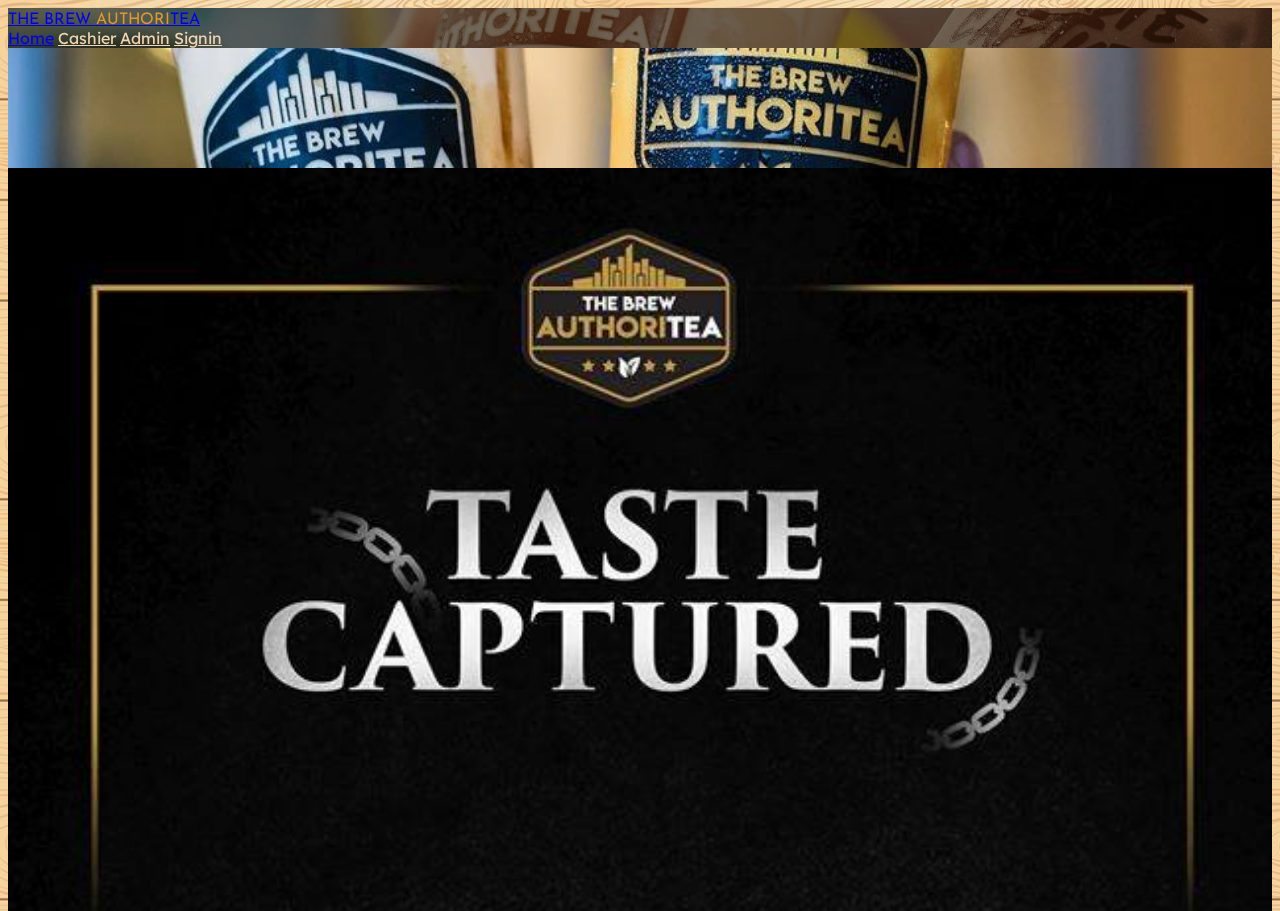
==== index.html @ 2fec0099 "prod" ====
<!DOCTYPE html>
<html lang="en">
<head>
    <meta charset="UTF-8">
    <meta http-equiv="X-UA-Compatible" content="IE=edge">
    <meta name="viewport" content="width=device-width, initial-scale=1.0">
    <link href="https://cdn.jsdelivr.net/npm/bootstrap@5.0.2/dist/css/bootstrap.min.css" rel="stylesheet" integrity="sha384-EVSTQN3/azprG1Anm3QDgpJLIm9Nao0Yz1ztcQTwFspd3yD65VohhpuuCOmLASjC" crossorigin="anonymous">
    <script src="https://cdn.jsdelivr.net/npm/bootstrap@5.1.3/dist/js/bootstrap.bundle.min.js"></script>

    <title>Shop</title>

    <link rel="stylesheet" href="style.css">

    <script type="text/javascript" src="js/logout.js"></script>
</head>
<body >
    <nav class="head navbar pt-4 pb-4 mb-4">
        <div class="container">
            <div class="d-flex align-items-center justify-content-center justify-content-md-between w-100 flex-wrap">

                <div class="d-flex align-items-center justify-content-center flex-wrap" >
                    <a class="navbar-brand text-light logo fs-3" href="index.html">
                        THE BREW 
                        <span class="text-light logo"><span style="color: #de9931;" >AUTHORI</span>TEA</span>
                    </a>
                </div>

                <div class="d-flex gap-0 gap-sm-4 justify-content-evenly text-capitalize ">
                    <a class="navbar-brand me-0 text-light display-6 "  href="index.html" >Home</a>
                    <a id="cashier-link" class="navbar-brand me-0 display-6" style="color: #f2d4b1;" href="cashier.html" >Cashier</a>
                    <a id="admin-link" class="navbar-brand me-0 display-6" style="color: #f2d4b1;" href="admin.html" >Admin</a>
                    <a id="signin" class="navbar-brand me-0 display-6" style="color: #f2d4b1;" href="signin.html" >Signin</a>
                </div>
            </div>
        </div>

        <script type="text/javascript"> 
            let role = localStorage.getItem("role");
            let cashier = document.getElementById("cashier-link");
            let admin = document.getElementById("admin-link");
            let signin = document.getElementById("signin");

            if( role !== "admin"  ) admin.setAttribute("class", "d-none")
            
            if( role !== "cashier" ) cashier.setAttribute("class", "d-none")
            
            if ( role !== null ) { // change signin button to logout btn
                signin.innerHTML = '<a class="navbar-brand text-danger " id="logout" onclick="logout()" href="signin.html" >Logout</a>'
            }   
        </script>
    </nav>
    
    <div class="container">
        <div id="carouselExampleControls" class="carousel slide rounded " data-bs-ride="carousel" style="height: 120px; overflow: hidden;">
            <div class="carousel-inner">
                <div class="carousel-item active">
                    <img 
                        src="asset/double.jpg"
                        width="100%"
                        height="100%"
                    />
                </div>
                <div class="carousel-item ">
                    <img 
                        src="asset/tea.png"
                        width="100%"
                        height="100%"
                    />
                </div>
                </div>
           
          </div>
    </div>

    <div class="container mt-1 mt-md-5 mb-5 d-flex gap-3" >
        <div class="d-none d-md-block w-25" >
            <div class="shadow-lg p-2 bg-light mb-3 rounded " >
                <img class="img rounded" src="asset/taste.jpg" alt="taste" width="100%" />

                <h5 class="text-center mt-3 " style="color: #9c6006; " >Capture Your Taste</h5>
            </div>

            <div class="shadow-lg p-2 bg-light mb-3 rounded" >
                <img class="img" src="asset/butter.jpg" alt="butter" width="100%" />

                <h5 class="text-center mt-3 " style="color: #9c6006; " >Try Our New Flavor</h5>
            </div>
        </div>

        <div class="w-100 w-md-75 menu shadow-lg p-5 bg-light rounded" >
            <div class="text-center" >
                <img width="120" src="asset/logo.png" height="120" />
            </div>
            <h1 class="text-primary fw-light fst-italic mb-5 text-center"  >Authoritea's Menu</h1>


            <h2 class="text-primary fw-light" >Best Sellers</h2>

            <div class="border-dotted mt-2 mb-4 " ></div>
            
            <div id="best-seller-list" >
                <div  class="d-flex justify-content-between mb-3" >
                    <div class="">
                        <h5 class="m-0 p-0" >Winter Classic Milktea</h5>
                        <p class="fw-light">Taste in Japan</p>
                    </div>
    
                    <div class="d-flex gap-3" >
                        <p class="text-primary text-nowrap" >M-85</p>
                        <p class="text-primary text-nowrap" >L-95</p>
                    </div>
                </div>
                
            </div>
            

            <h2 class="text-primary fw-light mt-5" >Milktea</h2>

            <div class="border-dotted mt-2 mb-4 " ></div>
            
            <div id="milktea-list"></div>

            <h2 class="text-primary fw-light mt-5" >Coffee</h2>

            <div class="border-dotted mt-2 mb-4 " ></div>
            
            <div id="coffee-list"></div>

            <h2 class="text-primary fw-light mt-5" >Snack</h2>

            <div class="border-dotted mt-2 mb-4 " ></div>
            
            <div id="snack-list"></div>
           
        </div>
    </div>

    <script type="text/javascript" src="js/home.js"></script>
   
</body>
</html>
---- style.css ----
@import url('https://fonts.googleapis.com/css2?family=Allura&family=Josefin+Sans:wght@700&family=Lexend:wght@100;200;300;400;500;600;700;800;900&display=swap');

body {
    font-family: 'Lexend', sans-serif;
    background: url("asset/wood.jpg");
    min-width: 360px;
}

p { 
    padding: 0;
    margin: 0;
}

.logo {
    font-family: 'Josefin Sans', sans-serif;
    /* font-size: 2em; */
}

.bubbles {
    position: absolute;
    height: 50px;
    width: 50px;
    background: rgba(255, 255, 255, 0.5);
    border-radius: 50%;
}

.head {
    background: url("asset/header.jpg");
    background-repeat: no-repeat;
    background-position: center;
    /* background-attachment: fixed; */
    background-size: cover;
    backdrop-filter: blur(5px);
}

.title {
    padding-top: 0.8em;
}

.lighten {
    background-color: rgba(255, 255, 255, 0.3);
    -webkit-backdrop-filter: blur(5px);
    backdrop-filter: blur(5px);
    border-radius: 20px;
    /* margin-top: 5em; */
    padding: 1.5em;
}


.img {
    --mask: 
    linear-gradient(#000 0 0) top/100% calc(100% - 3px) no-repeat,
    conic-gradient(from -45deg at bottom,#0000,#000 1deg 89deg,#0000 90deg) bottom/6.00px 3px repeat-x;
    -webkit-mask: var(--mask);
    mask: var(--mask);
}



/* custom styles */

.bg-custom {
    background-color: #de9931 !important;
}

.btn-warning, .btn-warning:hover, .btn-warning:active, .btn-warning:visited, .btn-warning:focus {
    background-color: #de9931 !important;
    color: #fff;
    border: none !important;
}

.text-primary {
    color: #9c6006 !important;
}

.text-secondary {
    color: #de9931 !important;
}

.font-family-Allura {
    font-family: 'Allura', cursive;
}

.bg-light {
    background-color: #f7f4f0 !important;
}

.rounded-20 {
    border-radius: 20px !important;
}

@media (min-width: 768px) {
    .w-md-25 {
        width: 25% !important;
    }
    .w-md-50 {
        width: 50% !important;
    }
    .w-md-60 {
        width: 60% !important;
    }
    .w-md-40 {
        width: 40% !important;
    }
    .w-md-75 {
      width: 75% !important;
    }
    .h-md-75 {
      height: 75% !important;
    }
    #menu th, #menu td {
        padding: 1.2rem !important;
    }

}

.border-dotted{
    border-bottom: 4px dotted black;
}
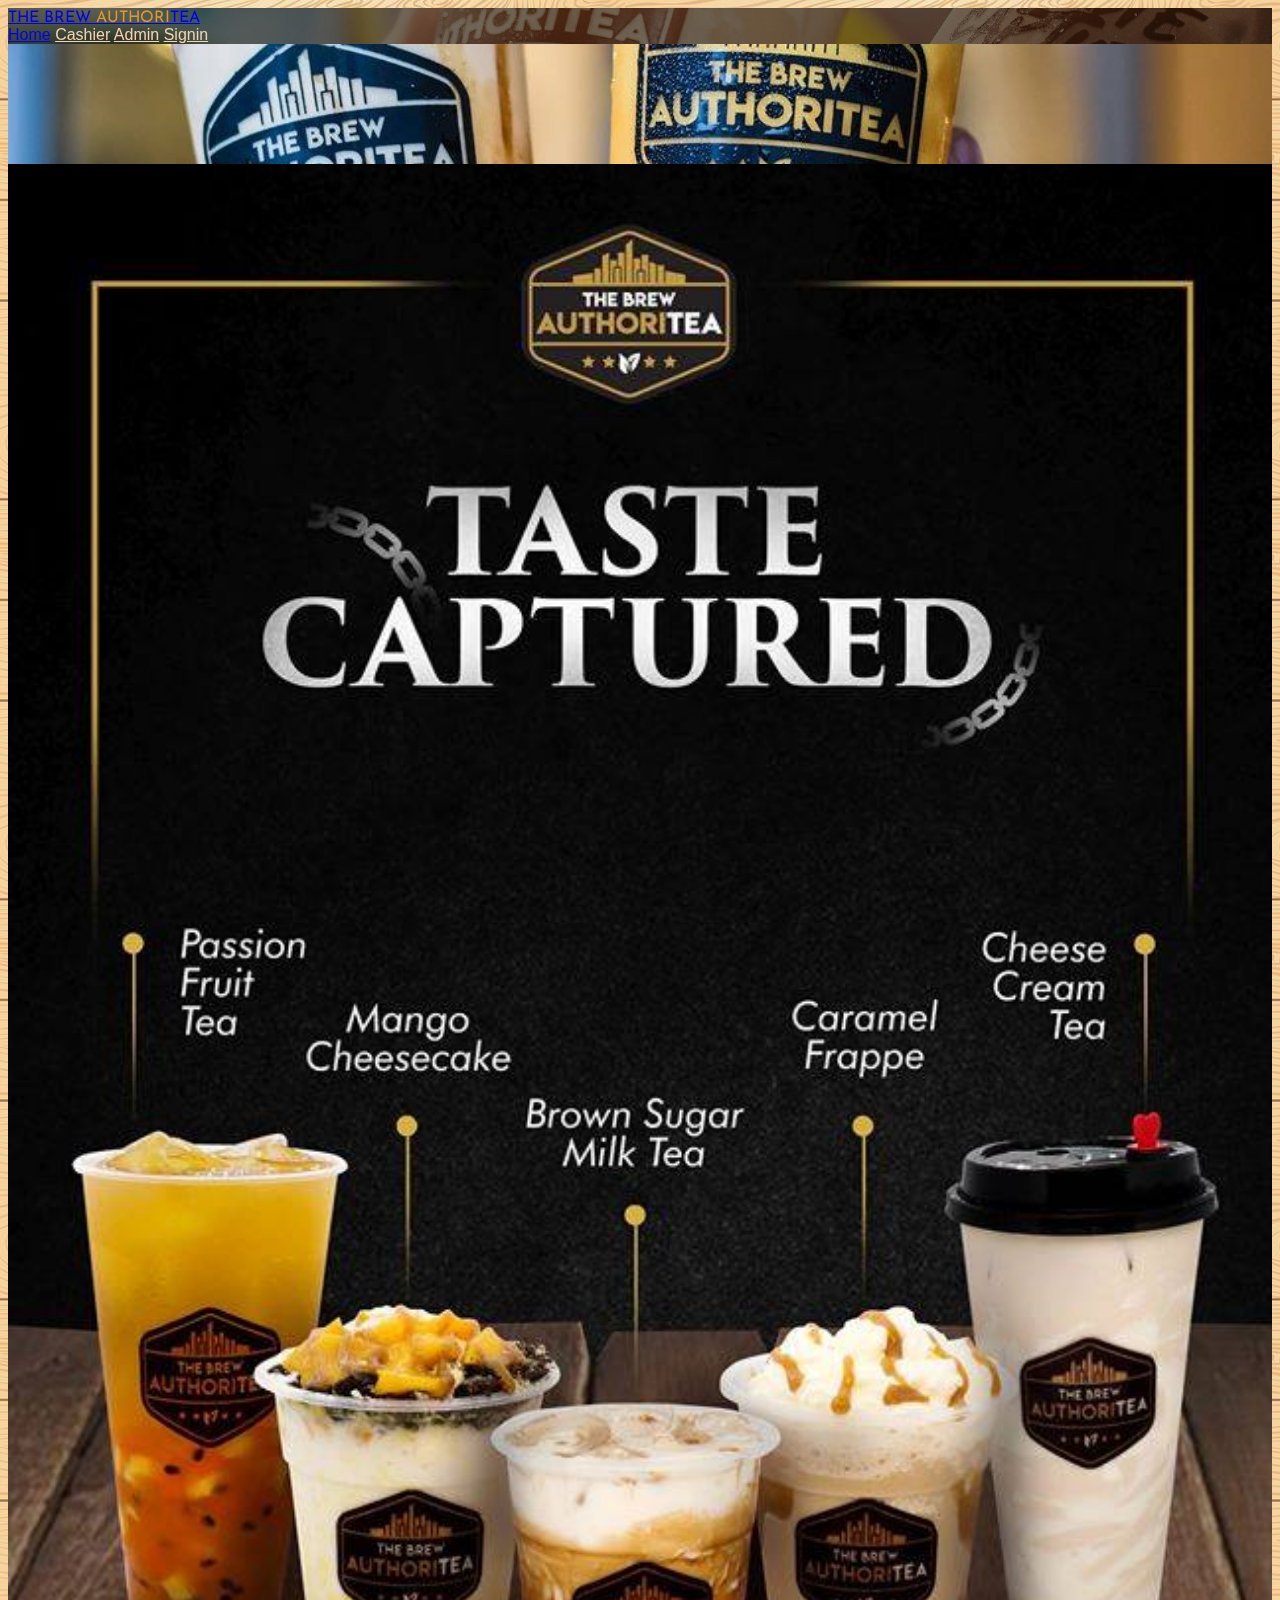
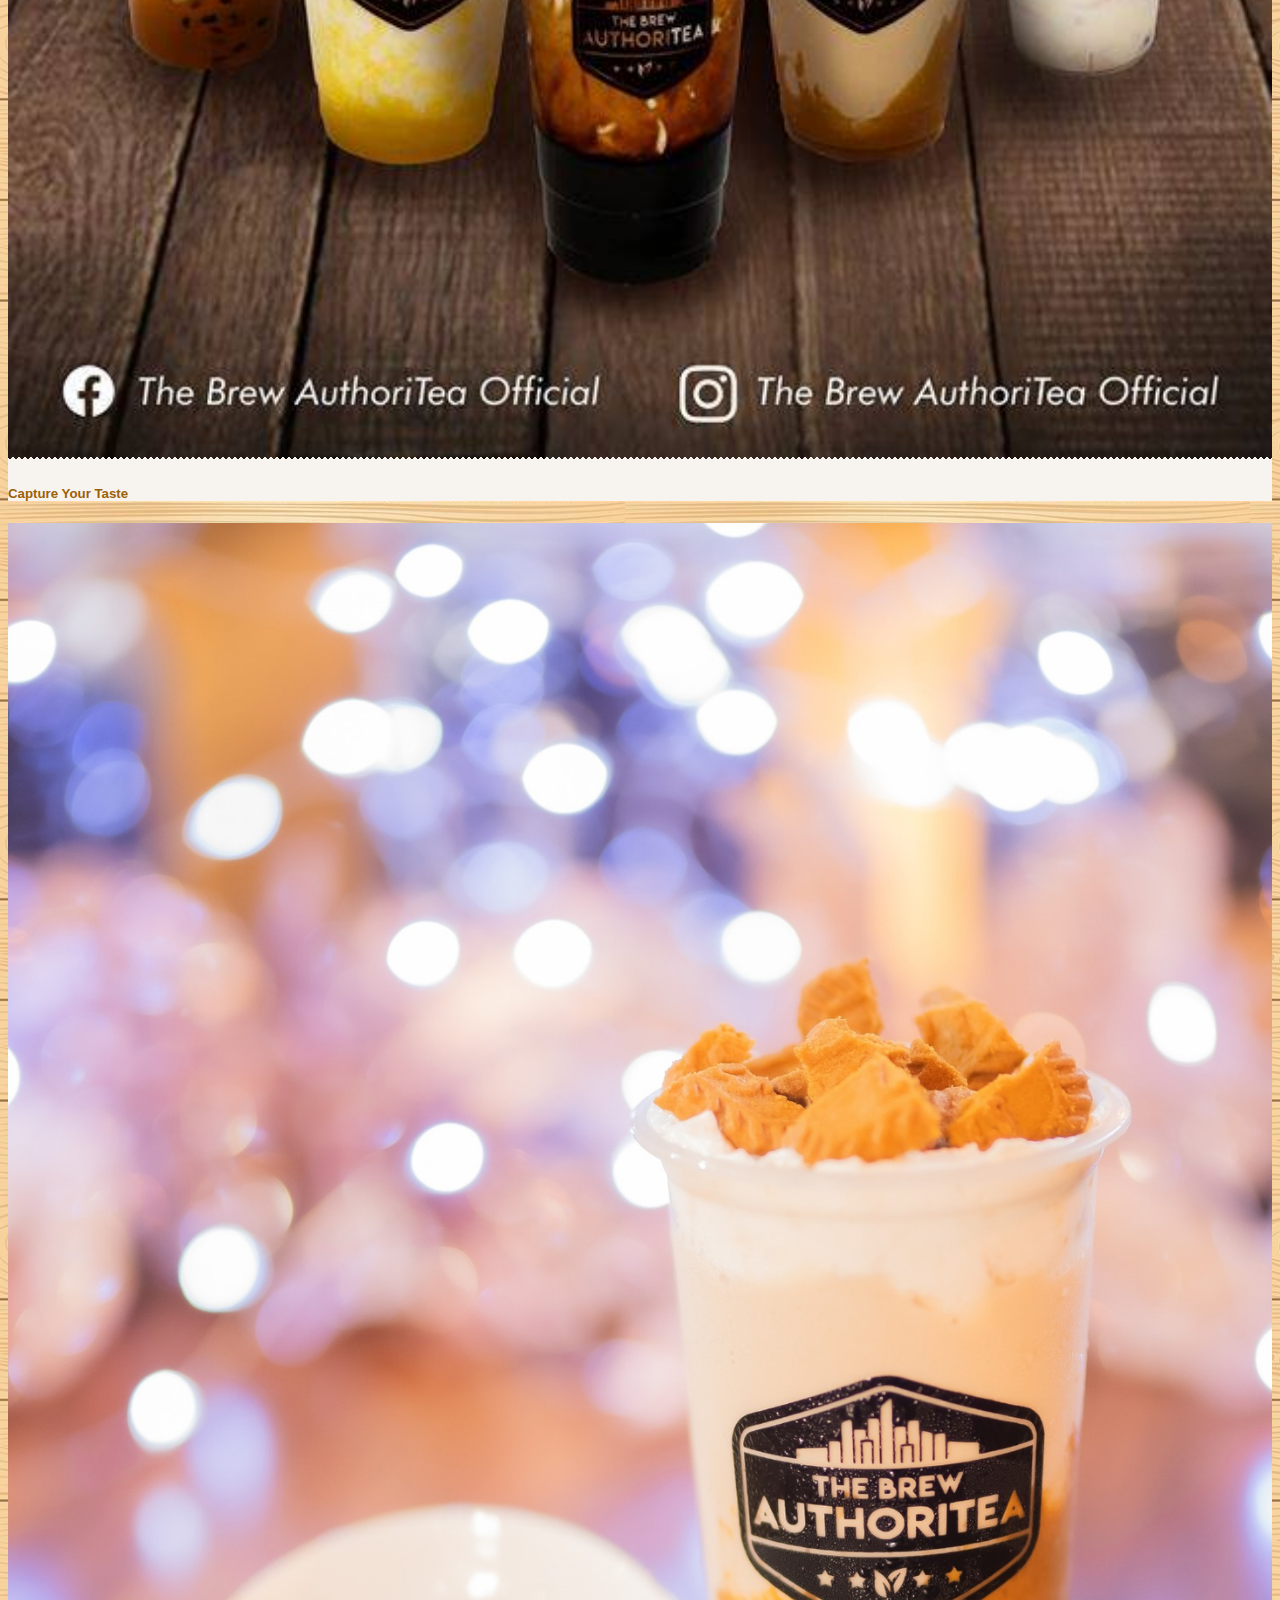
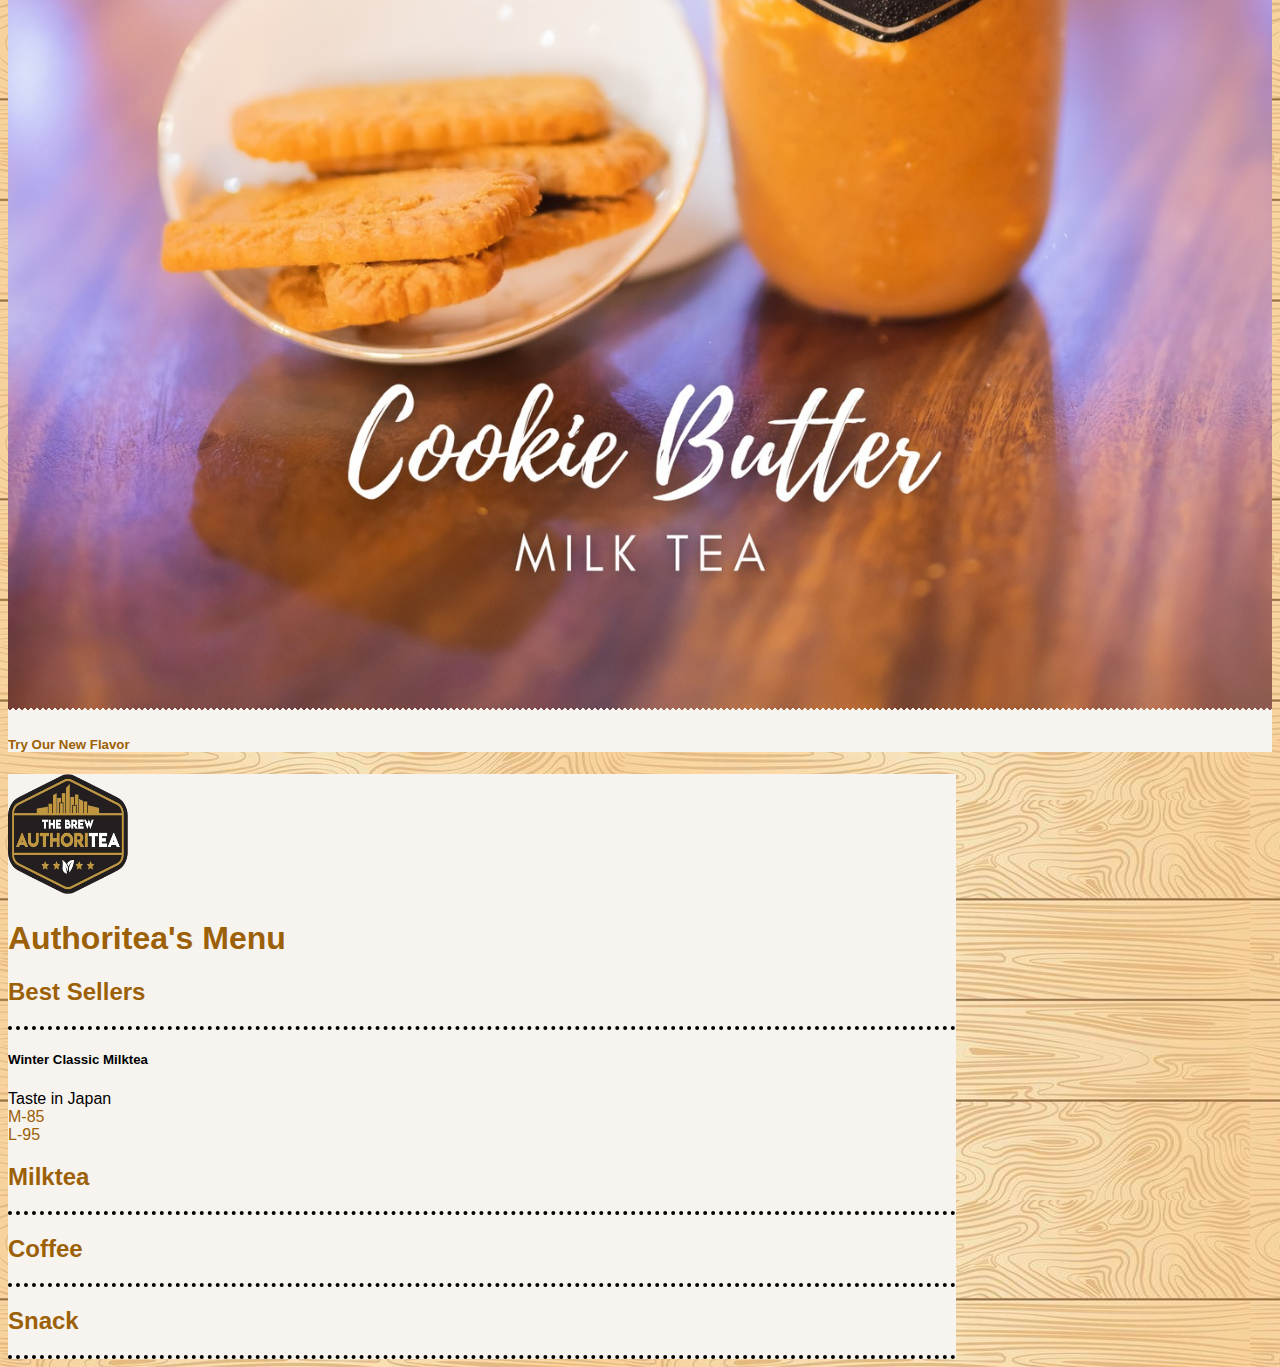
==== commit 57effb15: "prod" ====
--- a/index.html
+++ b/index.html
@@ -45,7 +45,7 @@
             if( role !== "cashier" ) cashier.setAttribute("class", "d-none")
             
             if ( role !== null ) { // change signin button to logout btn
-                signin.innerHTML = '<a class="navbar-brand text-danger " id="logout" onclick="logout()" href="signin.html" >Logout</a>'
+                signin.innerHTML = '<a class="navbar-brand text-danger " id="logout" onclick="logout()" href="#" >Logout</a>'
             }   
         </script>
     </nav>
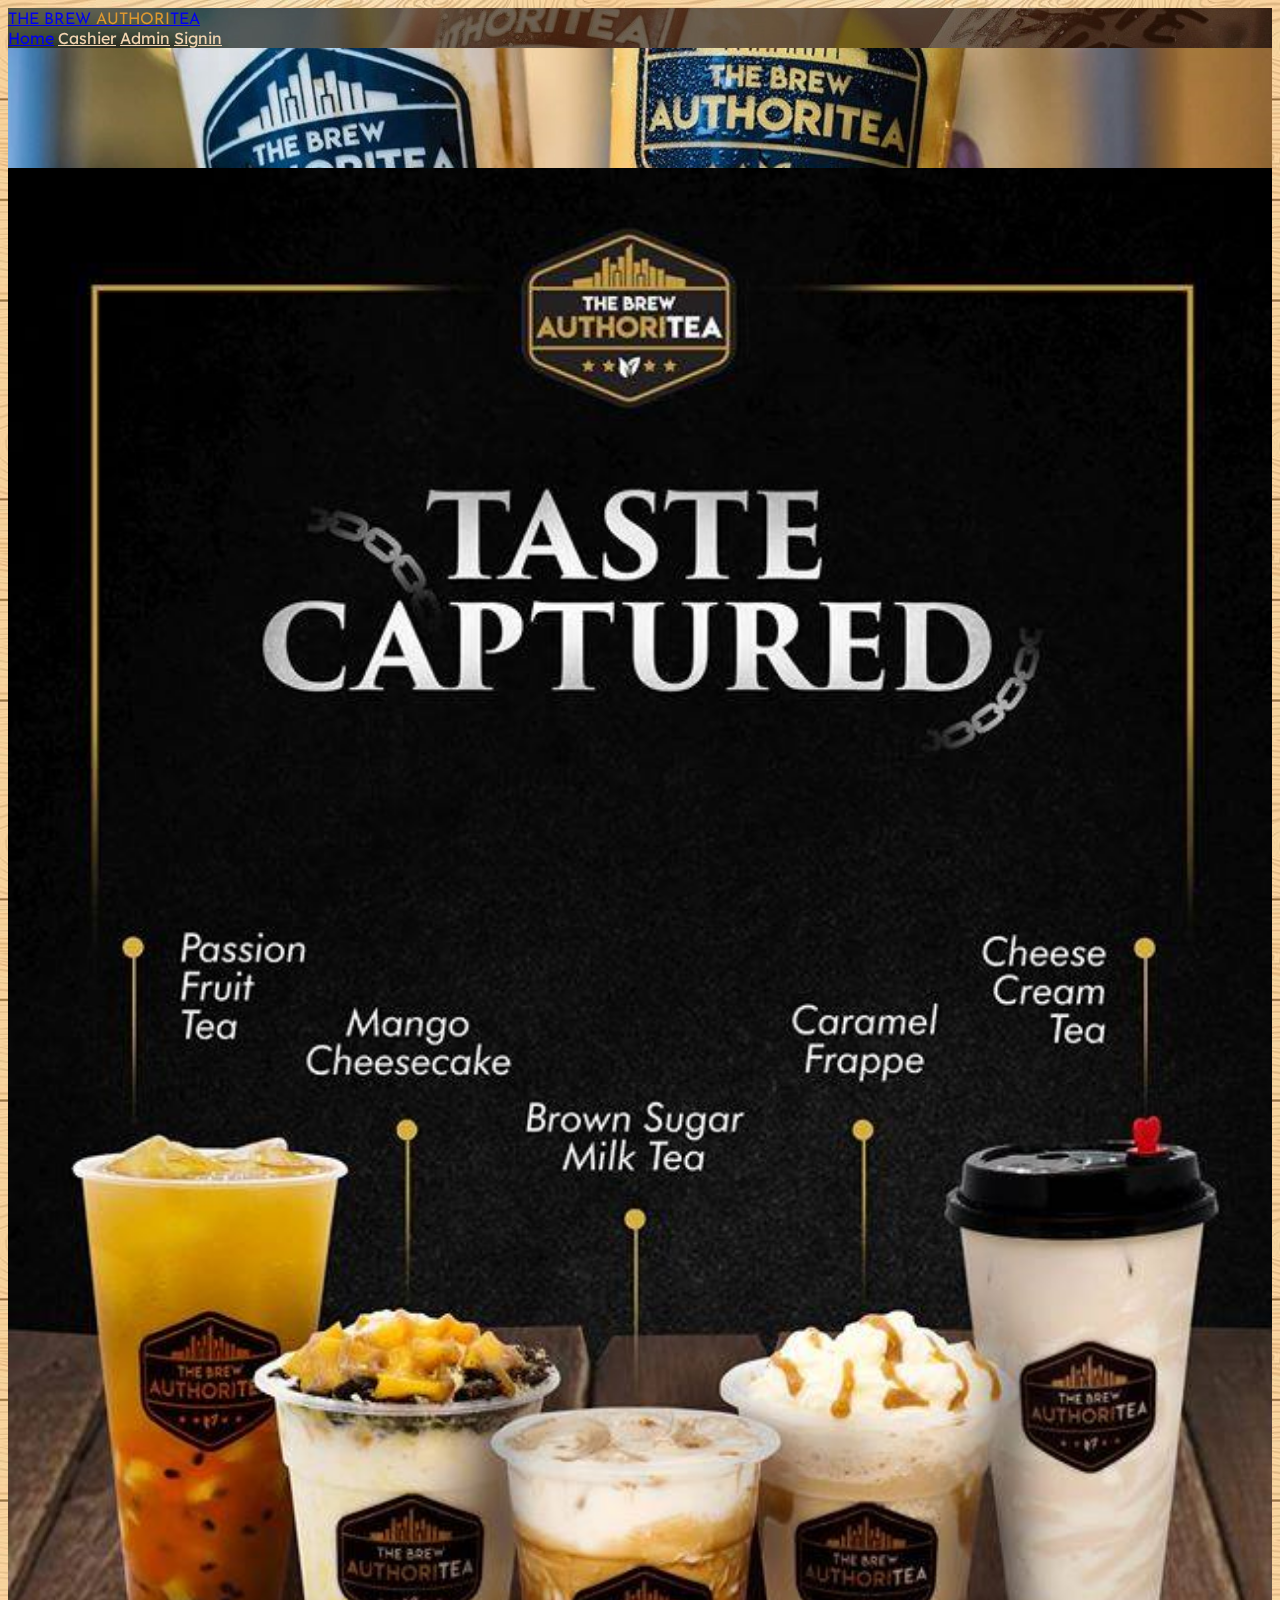
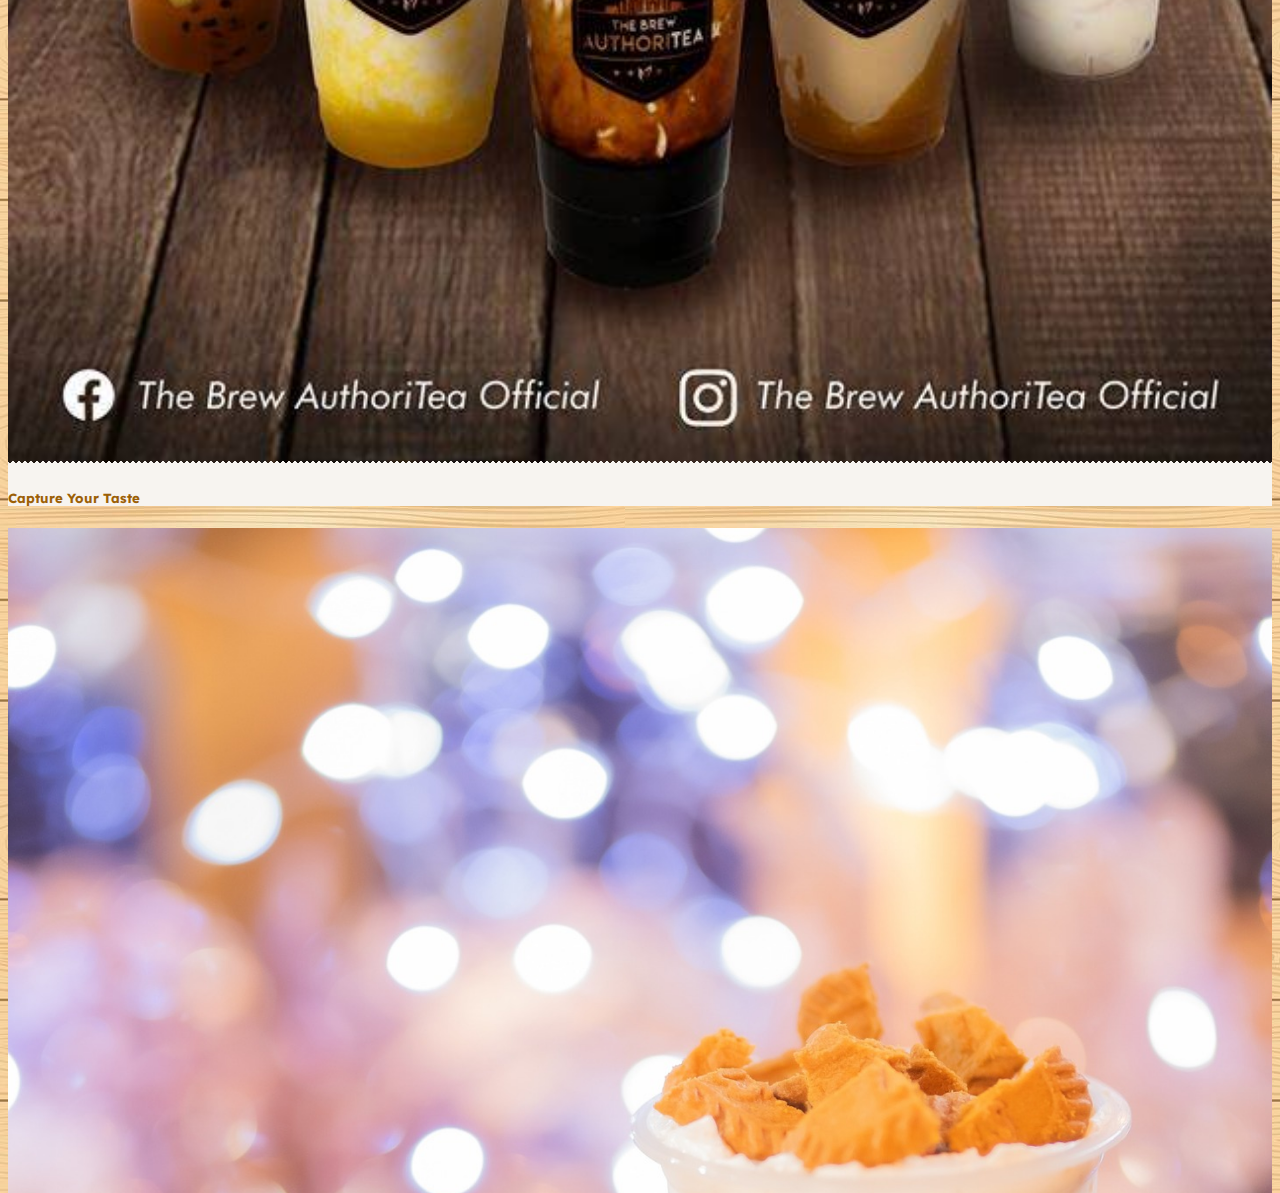
==== commit 121e832d: "prod" ====
--- a/index.html
+++ b/index.html
@@ -25,7 +25,7 @@
                     </a>
                 </div>
 
-                <div class="d-flex gap-0 gap-sm-4 justify-content-evenly text-capitalize ">
+                <div class="d-flex gap-3 gap-sm-4 justify-content-evenly text-capitalize ">
                     <a class="navbar-brand me-0 text-light display-6 "  href="index.html" >Home</a>
                     <a id="cashier-link" class="navbar-brand me-0 display-6" style="color: #f2d4b1;" href="cashier.html" >Cashier</a>
                     <a id="admin-link" class="navbar-brand me-0 display-6" style="color: #f2d4b1;" href="admin.html" >Admin</a>
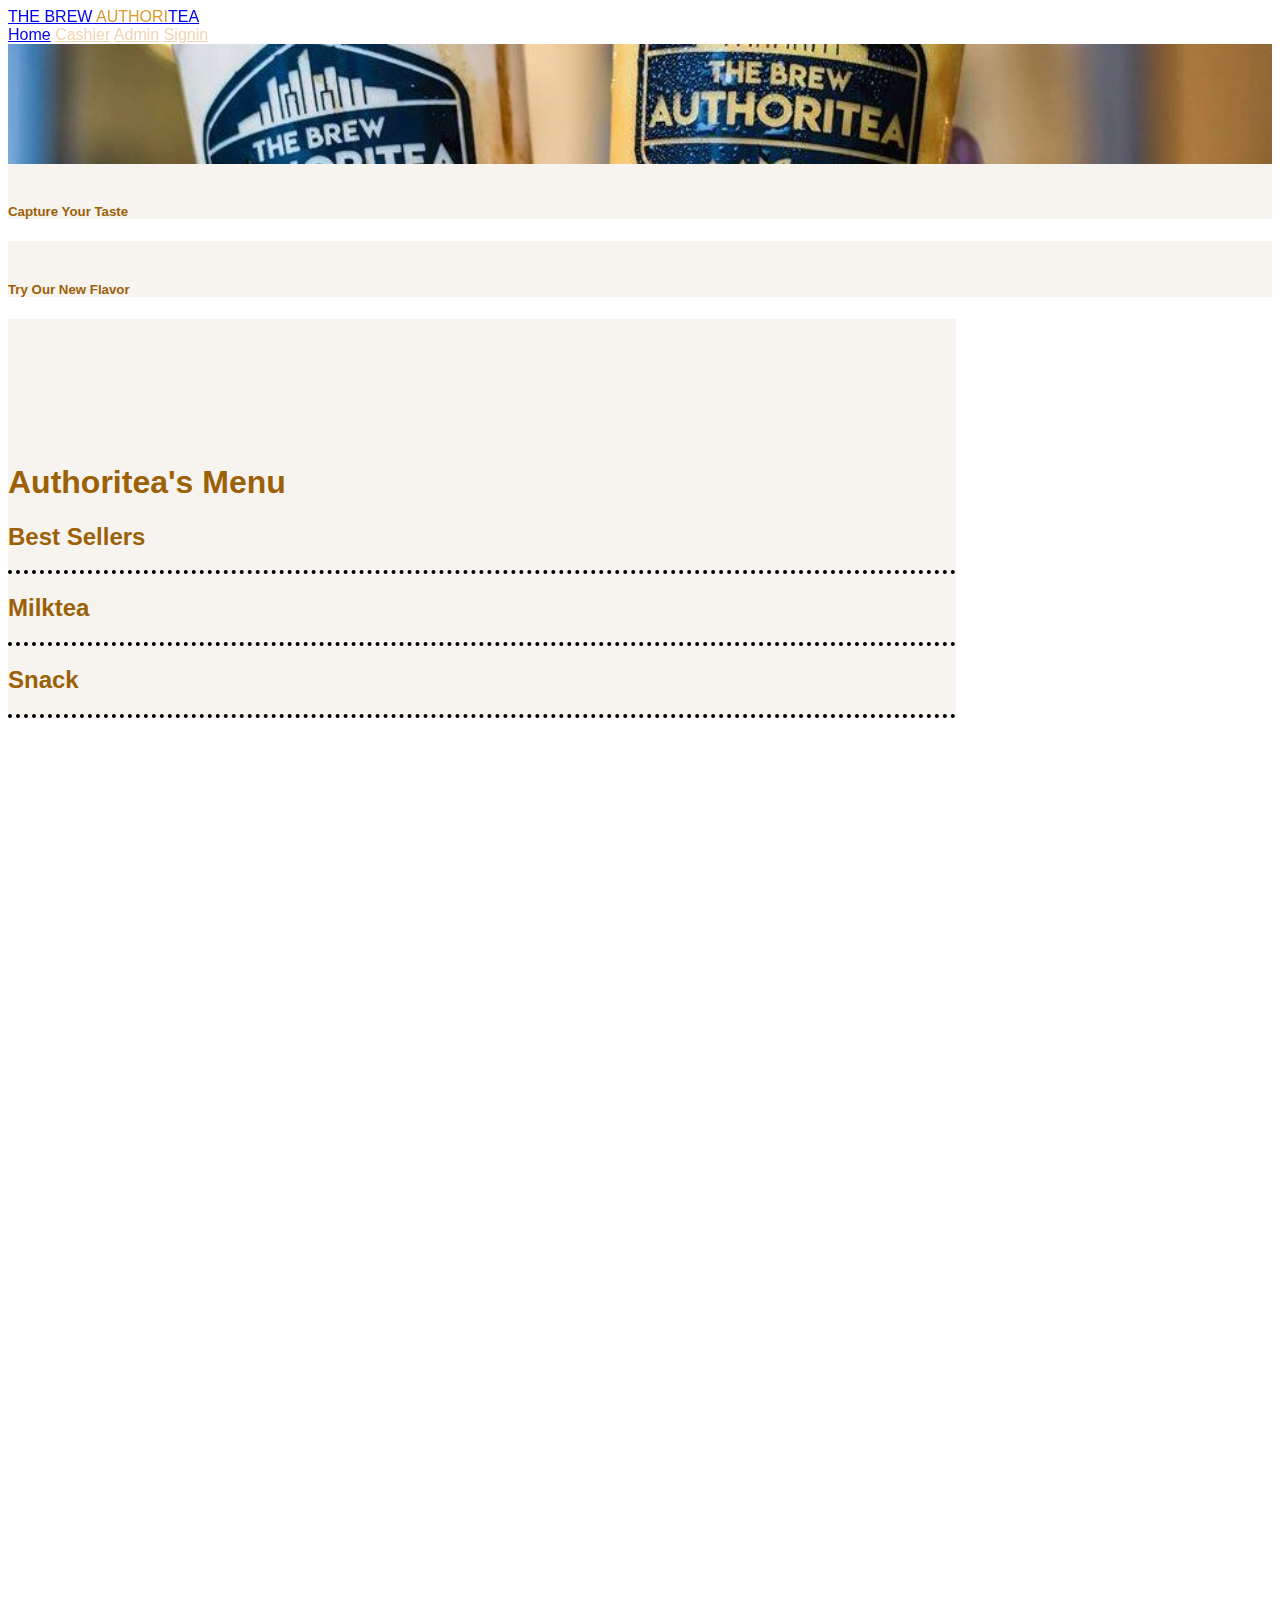
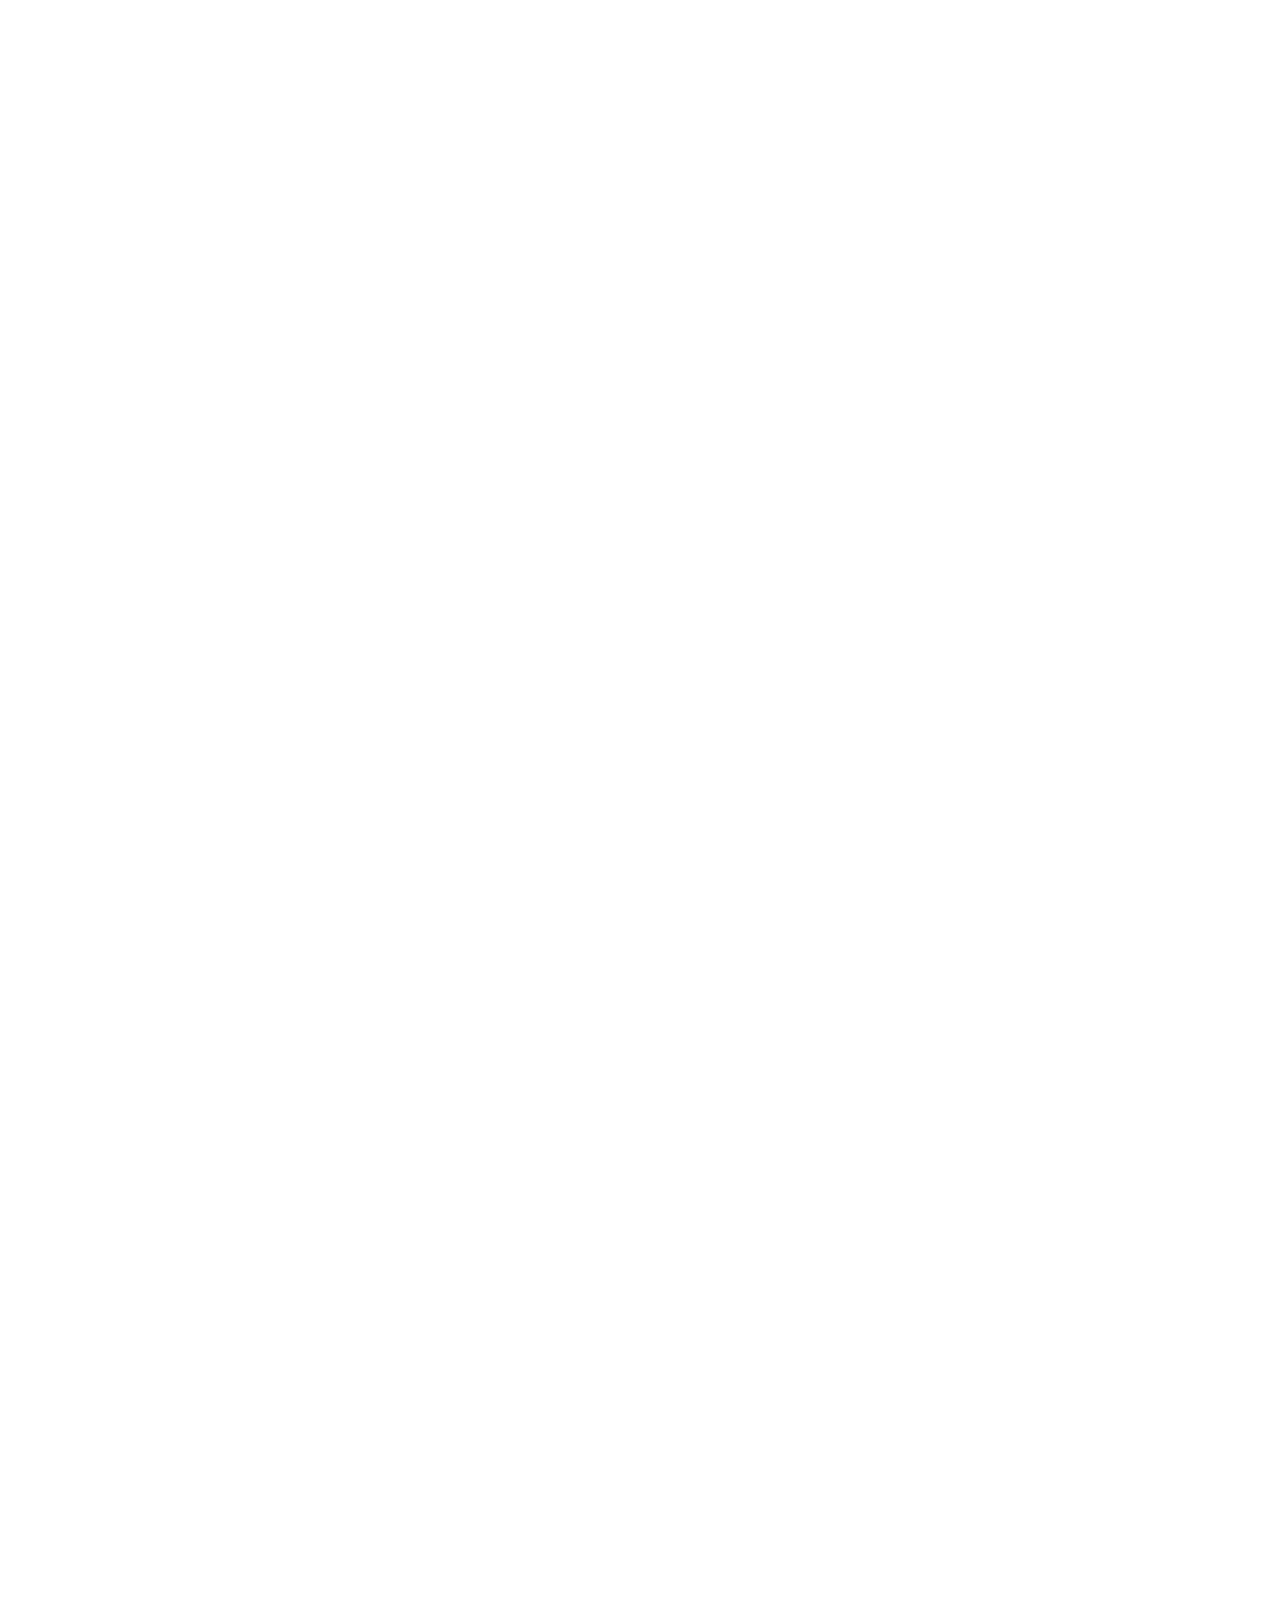
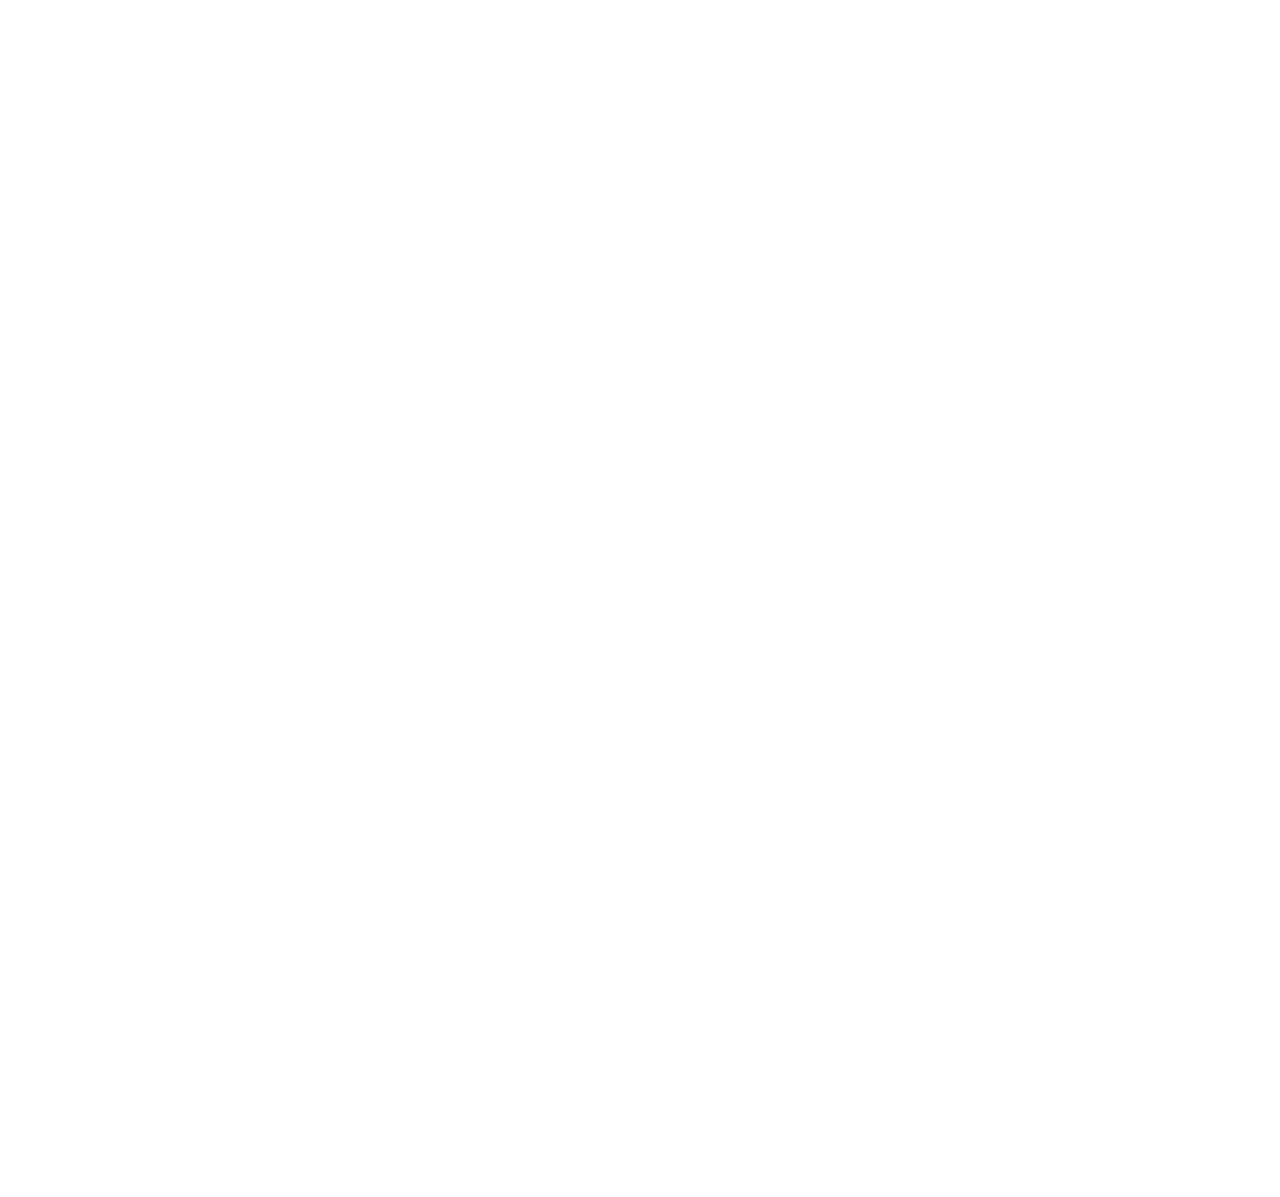
==== commit 24e412cd: "additional" ====
--- a/index.html
+++ b/index.html
@@ -99,17 +99,7 @@
             <div class="border-dotted mt-2 mb-4 " ></div>
             
             <div id="best-seller-list" >
-                <div  class="d-flex justify-content-between mb-3" >
-                    <div class="">
-                        <h5 class="m-0 p-0" >Winter Classic Milktea</h5>
-                        <p class="fw-light">Taste in Japan</p>
-                    </div>
-    
-                    <div class="d-flex gap-3" >
-                        <p class="text-primary text-nowrap" >M-85</p>
-                        <p class="text-primary text-nowrap" >L-95</p>
-                    </div>
-                </div>
+                
                 
             </div>
             
@@ -120,12 +110,6 @@
             
             <div id="milktea-list"></div>
 
-            <h2 class="text-primary fw-light mt-5" >Coffee</h2>
-
-            <div class="border-dotted mt-2 mb-4 " ></div>
-            
-            <div id="coffee-list"></div>
-
             <h2 class="text-primary fw-light mt-5" >Snack</h2>
 
             <div class="border-dotted mt-2 mb-4 " ></div>
@@ -135,7 +119,7 @@
         </div>
     </div>
 
-    <script type="text/javascript" src="js/home.js"></script>
+    <script type="text/javascript" src="js/index.js"></script>
    
 </body>
 </html>--- a/style.css
+++ b/style.css
@@ -89,6 +89,16 @@
     border-radius: 20px !important;
 }
 
+input::-webkit-outer-spin-button,
+input::-webkit-inner-spin-button {
+  -webkit-appearance: none;
+  margin: 0;
+}
+
+input[type=number] {
+  -moz-appearance: textfield;
+}
+
 @media (min-width: 768px) {
     .w-md-25 {
         width: 25% !important;
